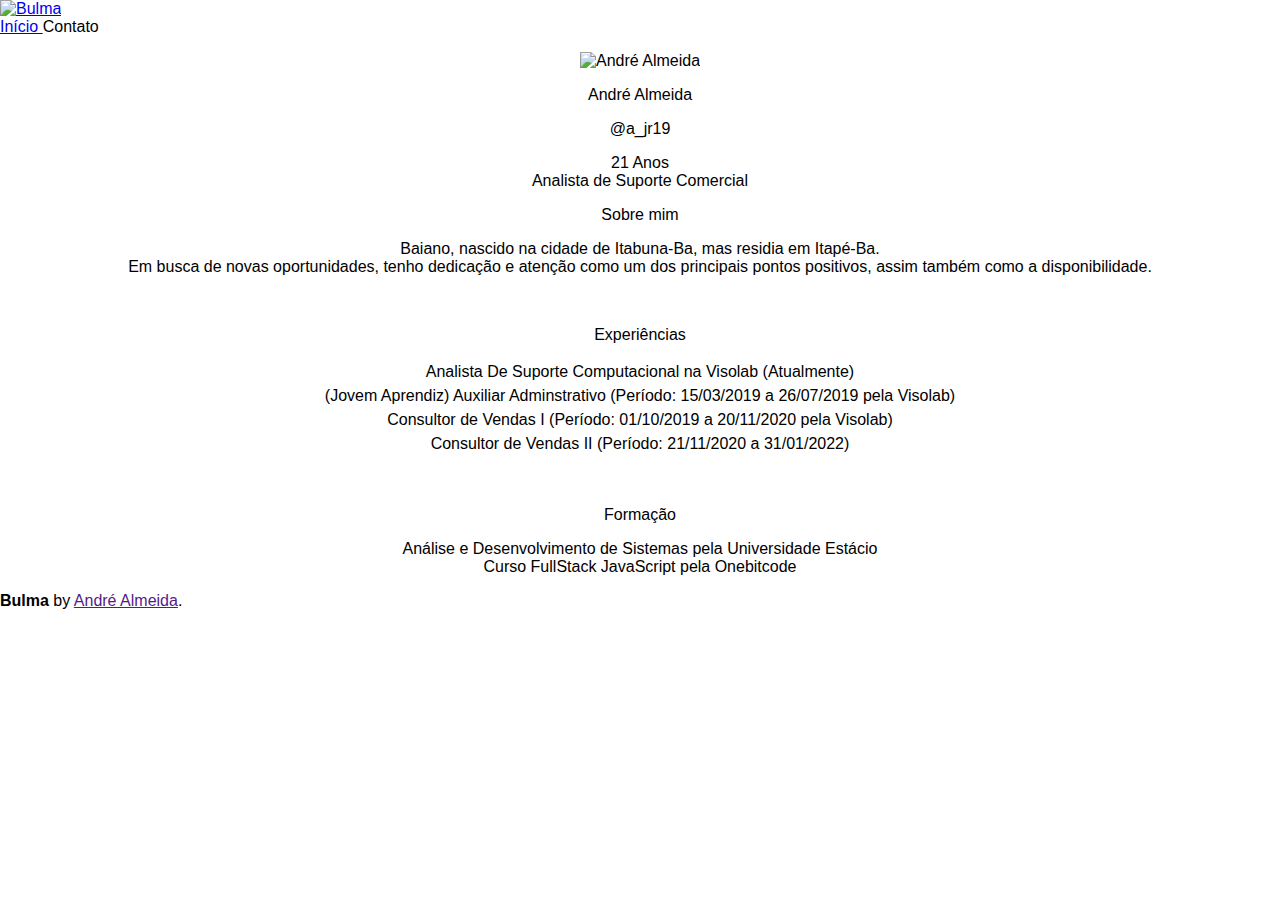
==== index.html @ 99566875 "Add files via upload" ====
<!DOCTYPE html>
<html lang="pt-br">

<head>
    <meta charset="UTF-8">
    <meta http-equiv="X-UA-Compatible" content="IE=edge">
    <meta name="viewport" content="width=device-width, initial-scale=1.0">
    <link rel="stylesheet" href="styleIndex.css">
    <link rel="stylesheet" href="https://cdn.jsdelivr.net/npm/bulma@0.9.3/css/bulma.min.css">
    <link rel="stylesheet" href="https://cdnjs.cloudflare.com/ajax/libs/bulma/0.9.3/css/bulma-rtl.min.css">
    <title>Currículo</title>
</head>

<body>
    <header>
        <nav class="navbar" role="navigation" aria-label="main navigation">
            <div class="navbar-brand">
                <a tabindex="1" class="navbar-item" href="index.html">
                    <img src="https://bulma.io/images/bulma-logo.png" alt="Bulma" width="112" height="28">
                </a>
            </div>
            <div id="navbarBasicExample" class="navbar-menu is-active">
                <div class="navbar-tabs">
                    <a tabindex="2" class="navbar-item " href="index.html">
                        Início
                    </a>
                    <a tabindex="3" class="navbar-item">
                        Contato
                    </a>
                </div>
            </div>
        </nav>
    </header>
    <section class="section">
        <div class="container">
            <div class="columns">
                <div class="column is-3">
                    <div class="card">
                        <div class="card-image">
                            <figure class="image is-4by3">
                                <img src="IMG_4695.jpeg"alt="André Almeida">
                            </figure>
                        </div>
                        <div class="card-content">
                            <div class="media">
                                <div class="media-content">
                                    <p class="title is-4">André Almeida</p>
                                    <p class="subtitle is-6">@a_jr19</p>
                                </div>
                            </div>
                            <div class="content subtitle">
                                <p>
                                    21 Anos
                                    <br>
                                    Analista de Suporte Comercial

                                </p>
                            </div>
                        </div>
                    </div>
                </div>
                <div class="column is-8">
                    <div class="card">
                        <header class="card-header">
                            <p class="card-header-title">
                                Sobre mim
                            </p>
                        </header>
                        <div class="card-content">
                            <div class="content">
                                <p>
                                    Baiano, nascido na cidade de Itabuna-Ba, mas residia em Itapé-Ba.
                                    <br>
                                    Em busca de novas oportunidades, tenho dedicação e atenção como um dos principais pontos positivos, assim também como a disponibilidade.
                                </p>
                            </div>
                        </div>
                    </div>
                    <br>
                    <div class="card">
                        <header class="card-header">
                            <p class="card-header-title">
                                Experiências
                            </p>
                        </header>
                        <div class="card-content">
                            <div class="content">
                                <p class="experiencias">
                                    Analista De Suporte Computacional na Visolab (Atualmente)
                                    <br>
                                    (Jovem Aprendiz) Auxiliar Adminstrativo (Período: 15/03/2019 a 26/07/2019 pela Visolab)
                                    <br>
                                    Consultor de Vendas I (Período: 01/10/2019 a 20/11/2020 pela Visolab)
                                    <br>
                                    Consultor de Vendas II (Período: 21/11/2020 a 31/01/2022)
                                </p>
                            </div>
                        </div>
                    </div>
                    <br>
                    <div class="card">
                        <header class="card-header">
                            <p class="card-header-title">
                                Formação
                            </p>
                        </header>
                        <div class="card-content">
                            <div class="content">
                                <p>
                                    Análise e Desenvolvimento de Sistemas pela Universidade Estácio <br>
                                    Curso FullStack JavaScript pela Onebitcode
                                </p>
                            </div>
                        </div>
                    </div>
                </div>
            </div>

    </section>

    <footer class="footer">
        <div class="content has-text-centered">
            <p>
                <strong>Bulma</strong> by <a href="">André Almeida</a>.
            </p>
        </div>
    </footer>
</body>

</html>
---- styleIndex.css ----
body{
    margin: 0;
    font-family: Arial, Helvetica, sans-serif;
    color: #000000 ;
    background-image: url('https://images.unsplash.com/photo-1518773553398-650c184e0bb3?ixlib=rb-1.2.1&ixid=MnwxMjA3fDB8MHxwaG90by1wYWdlfHx8fGVufDB8fHx8&auto=format&fit=crop&w=870&q=80');
    background-repeat: no-repeat;
    background-size: cover;
    background-attachment: fixed;
    width: 100%;    
}
div.card, .title, .subtitle{ 
    text-align: center;
    color: #000000;
}
.experiencias{
    line-height: 1.5em;
}
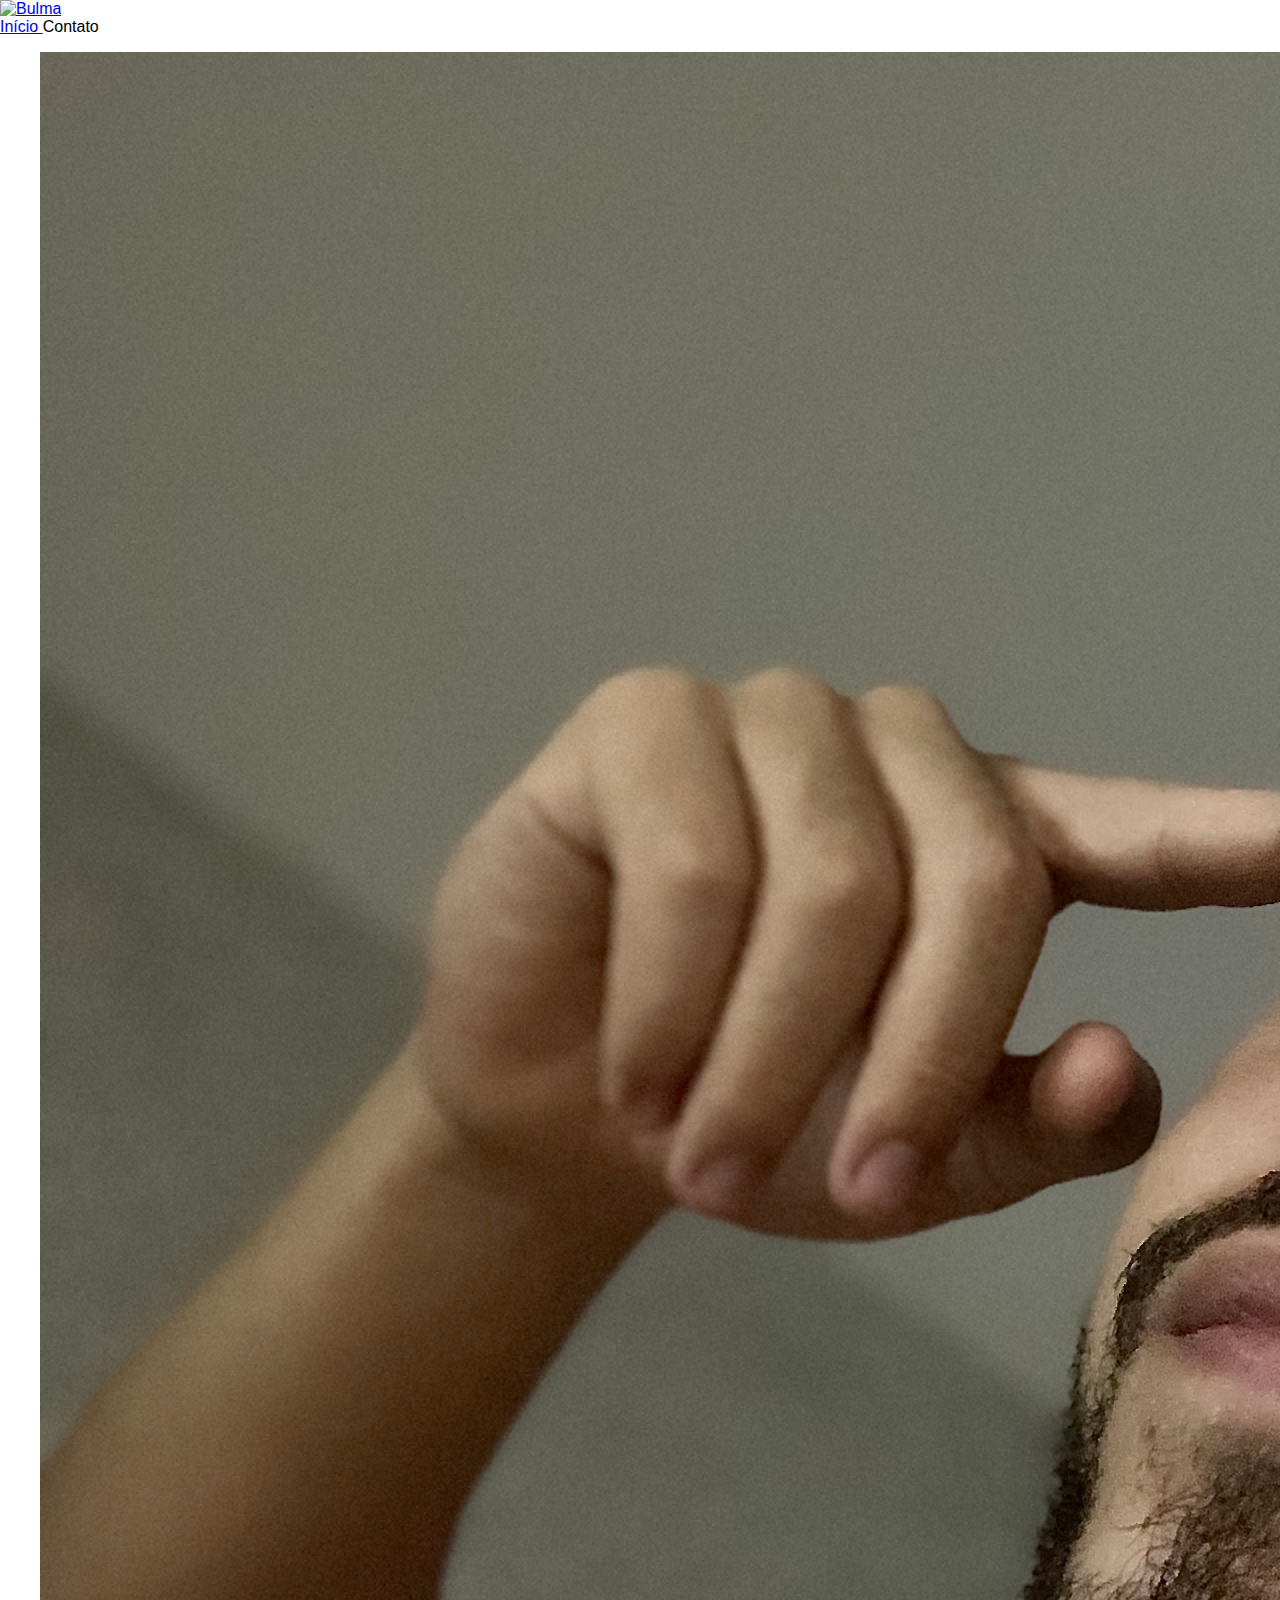
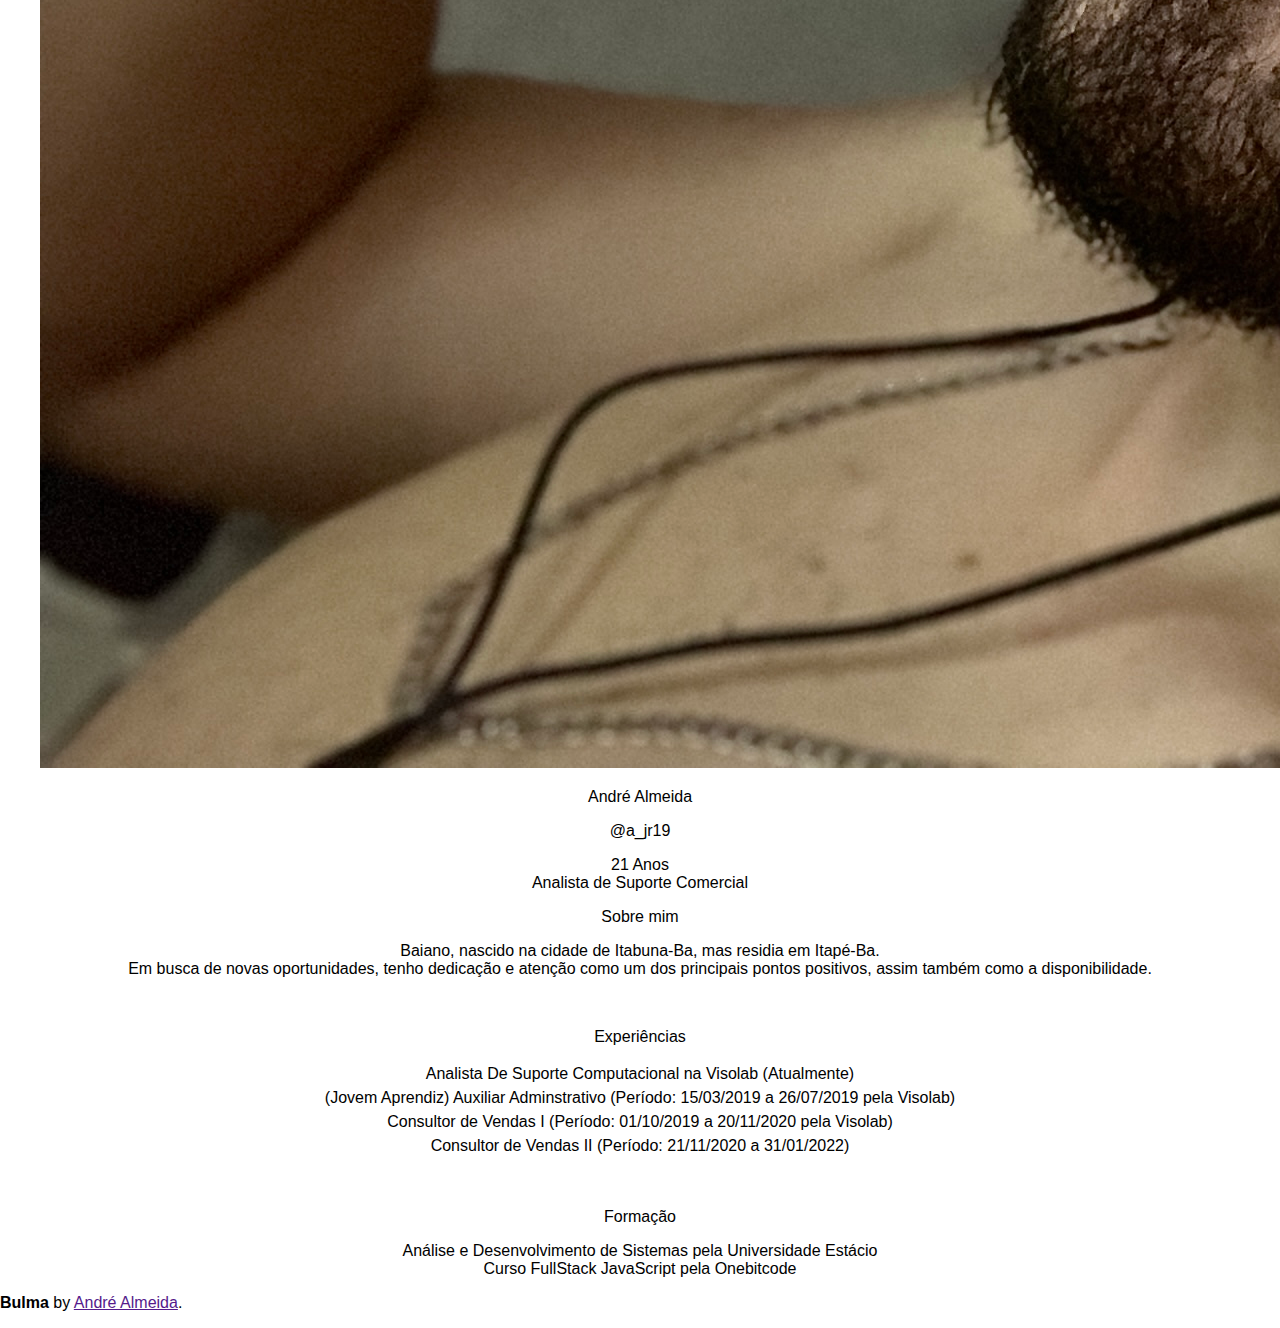
==== commit b5def9aa: "Update index.html" ====
--- a/index.html
+++ b/index.html
@@ -38,7 +38,7 @@
                     <div class="card">
                         <div class="card-image">
                             <figure class="image is-4by3">
-                                <img src="IMG_4695.jpeg"alt="André Almeida">
+                                <img src="IMG_4695.jpeg" alt="André Almeida">
                             </figure>
                         </div>
                         <div class="card-content">
@@ -127,4 +127,4 @@
     </footer>
 </body>
 
-</html>+</html>
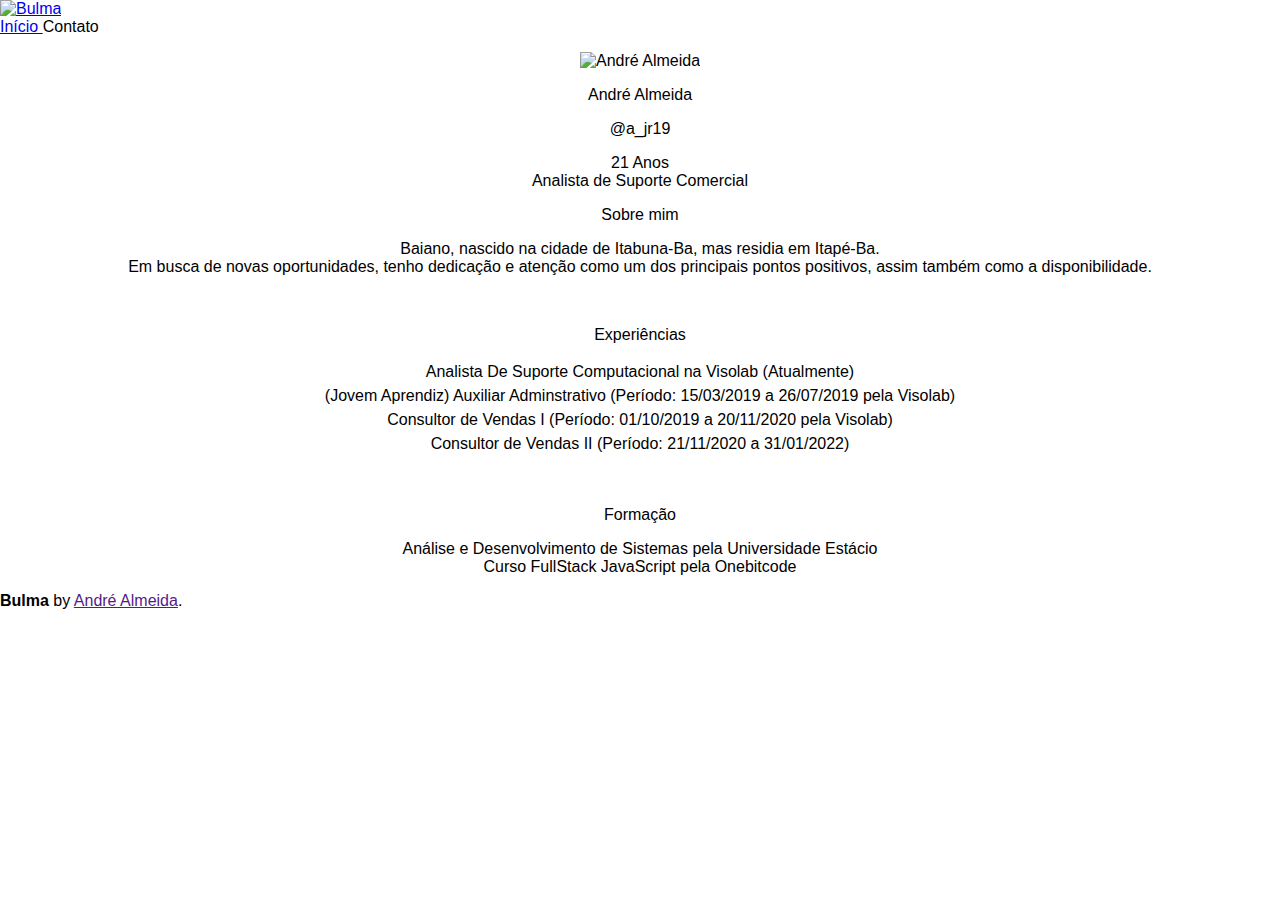
==== commit 2838cb01: "Update index.html" ====
--- a/index.html
+++ b/index.html
@@ -38,7 +38,7 @@
                     <div class="card">
                         <div class="card-image">
                             <figure class="image is-4by3">
-                                <img src="IMG_4695.jpeg" alt="André Almeida">
+                                <img src="https://github.com/AndreAlmeida00/Projetos/blob/main/IMG_4695.jpeg?raw=true" alt="André Almeida">
                             </figure>
                         </div>
                         <div class="card-content">
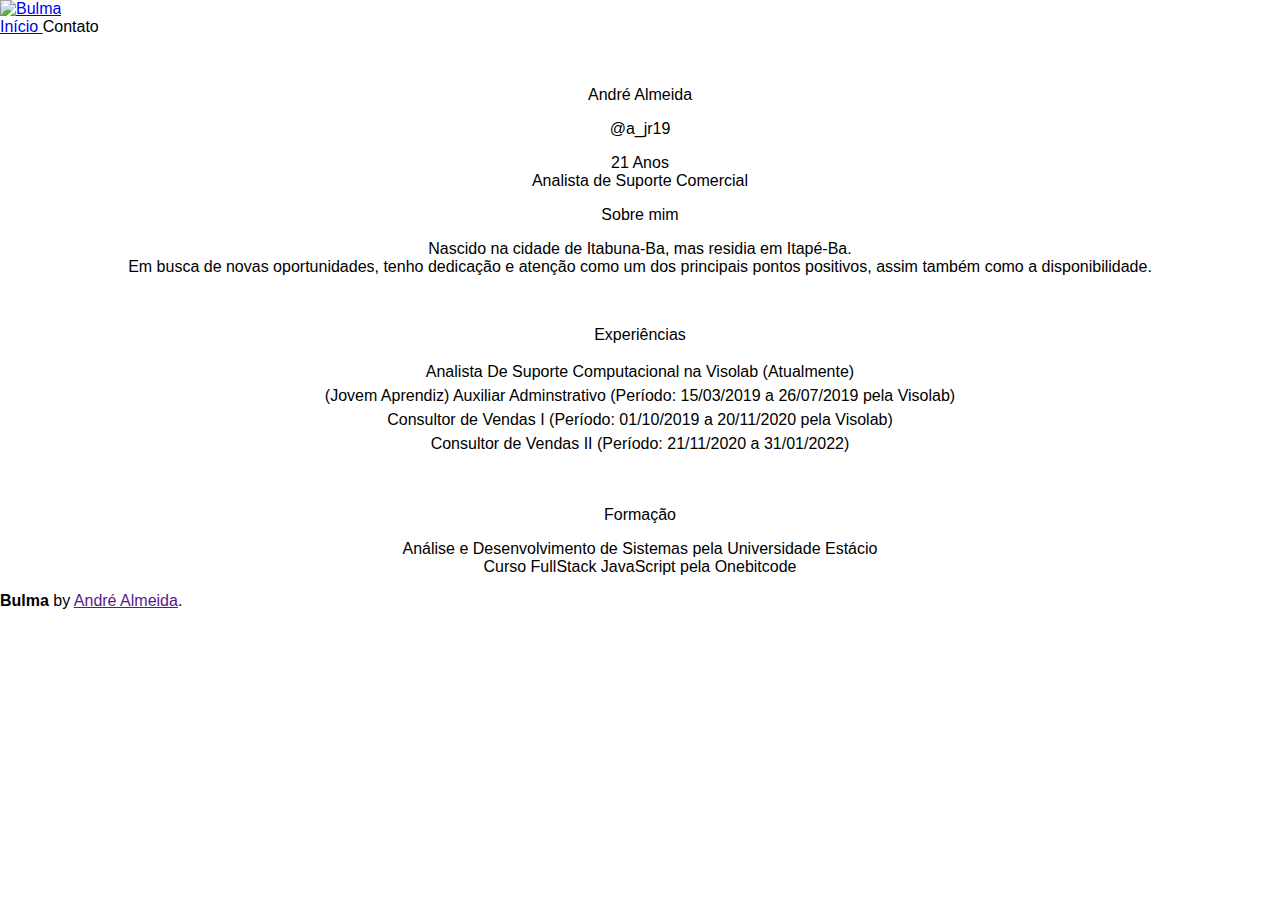
==== commit 9c110f0e: "Update index.html" ====
--- a/index.html
+++ b/index.html
@@ -38,7 +38,7 @@
                     <div class="card">
                         <div class="card-image">
                             <figure class="image is-4by3">
-                                <img src="https://github.com/AndreAlmeida00/Projetos/blob/main/IMG_4695.jpeg?raw=true" alt="André Almeida">
+                                <img src="IMG_4695.jpege" alt="">
                             </figure>
                         </div>
                         <div class="card-content">
@@ -53,7 +53,6 @@
                                     21 Anos
                                     <br>
                                     Analista de Suporte Comercial
-
                                 </p>
                             </div>
                         </div>
@@ -69,7 +68,7 @@
                         <div class="card-content">
                             <div class="content">
                                 <p>
-                                    Baiano, nascido na cidade de Itabuna-Ba, mas residia em Itapé-Ba.
+                                    Nascido na cidade de Itabuna-Ba, mas residia em Itapé-Ba.
                                     <br>
                                     Em busca de novas oportunidades, tenho dedicação e atenção como um dos principais pontos positivos, assim também como a disponibilidade.
                                 </p>
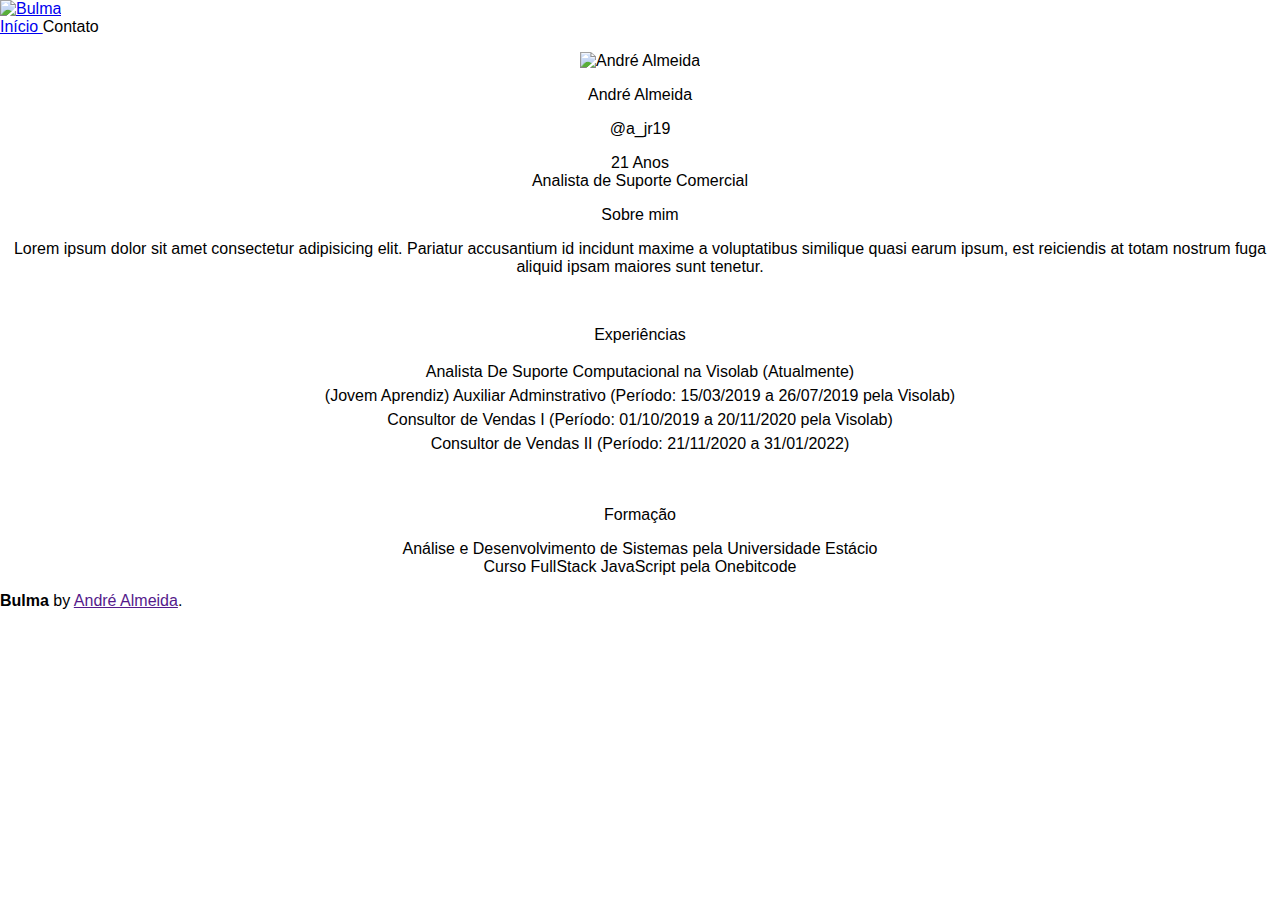
==== commit 7ab66e4f: "Update index.html" ====
--- a/index.html
+++ b/index.html
@@ -38,7 +38,7 @@
                     <div class="card">
                         <div class="card-image">
                             <figure class="image is-4by3">
-                                <img src="IMG_4695.jpege" alt="">
+                                <img src="https://i.imgur.com/LadH0Bg.jpg" alt="André Almeida">
                             </figure>
                         </div>
                         <div class="card-content">
@@ -68,9 +68,8 @@
                         <div class="card-content">
                             <div class="content">
                                 <p>
-                                    Nascido na cidade de Itabuna-Ba, mas residia em Itapé-Ba.
-                                    <br>
-                                    Em busca de novas oportunidades, tenho dedicação e atenção como um dos principais pontos positivos, assim também como a disponibilidade.
+                                   Lorem ipsum dolor sit amet consectetur adipisicing elit. Pariatur accusantium id incidunt maxime a voluptatibus 
+                                   similique quasi earum ipsum, est reiciendis at totam nostrum fuga aliquid ipsam maiores sunt tenetur.
                                 </p>
                             </div>
                         </div>
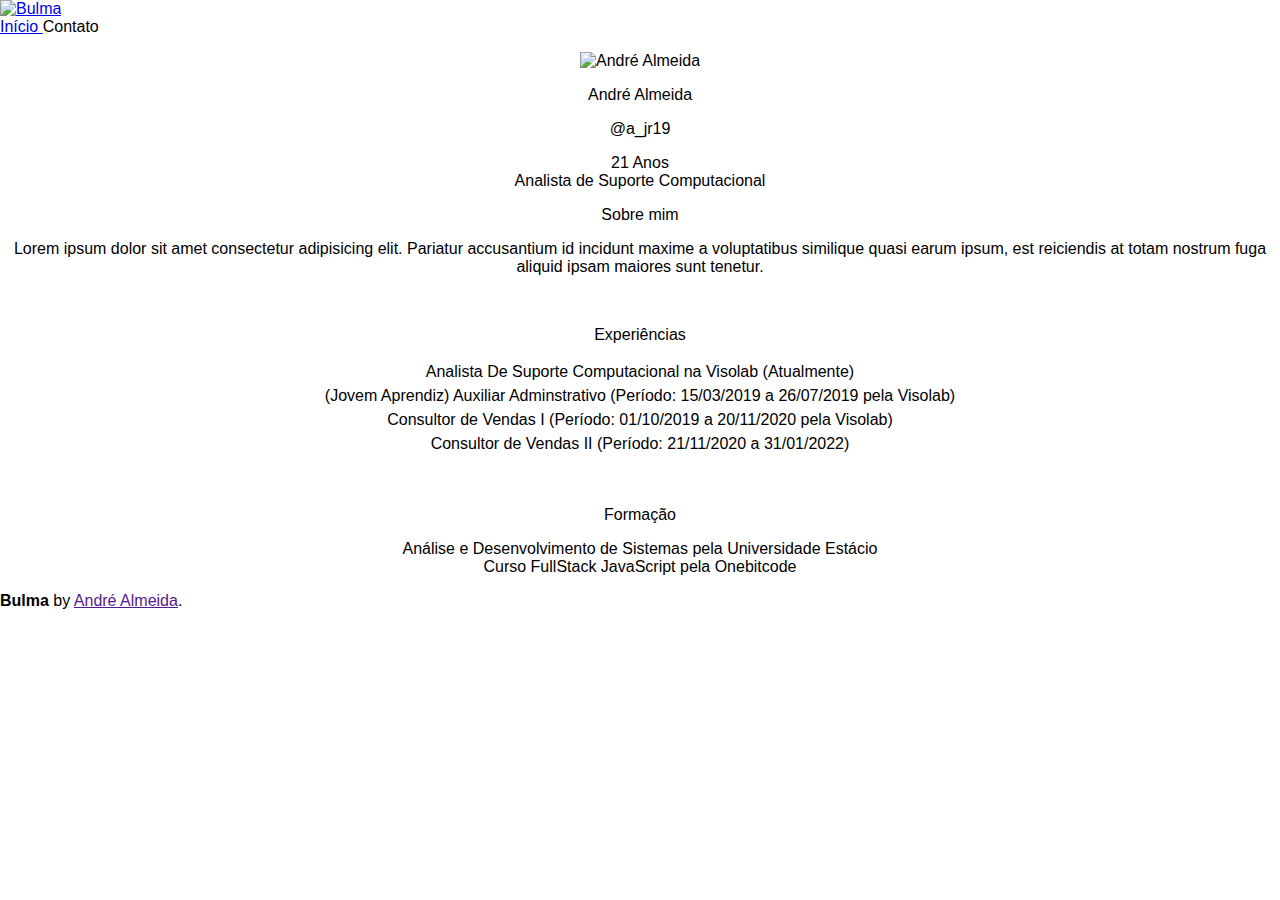
==== commit 3fd798ca: "Update index.html" ====
--- a/index.html
+++ b/index.html
@@ -52,7 +52,7 @@
                                 <p>
                                     21 Anos
                                     <br>
-                                    Analista de Suporte Comercial
+                                    Analista de Suporte Computacional 
                                 </p>
                             </div>
                         </div>
